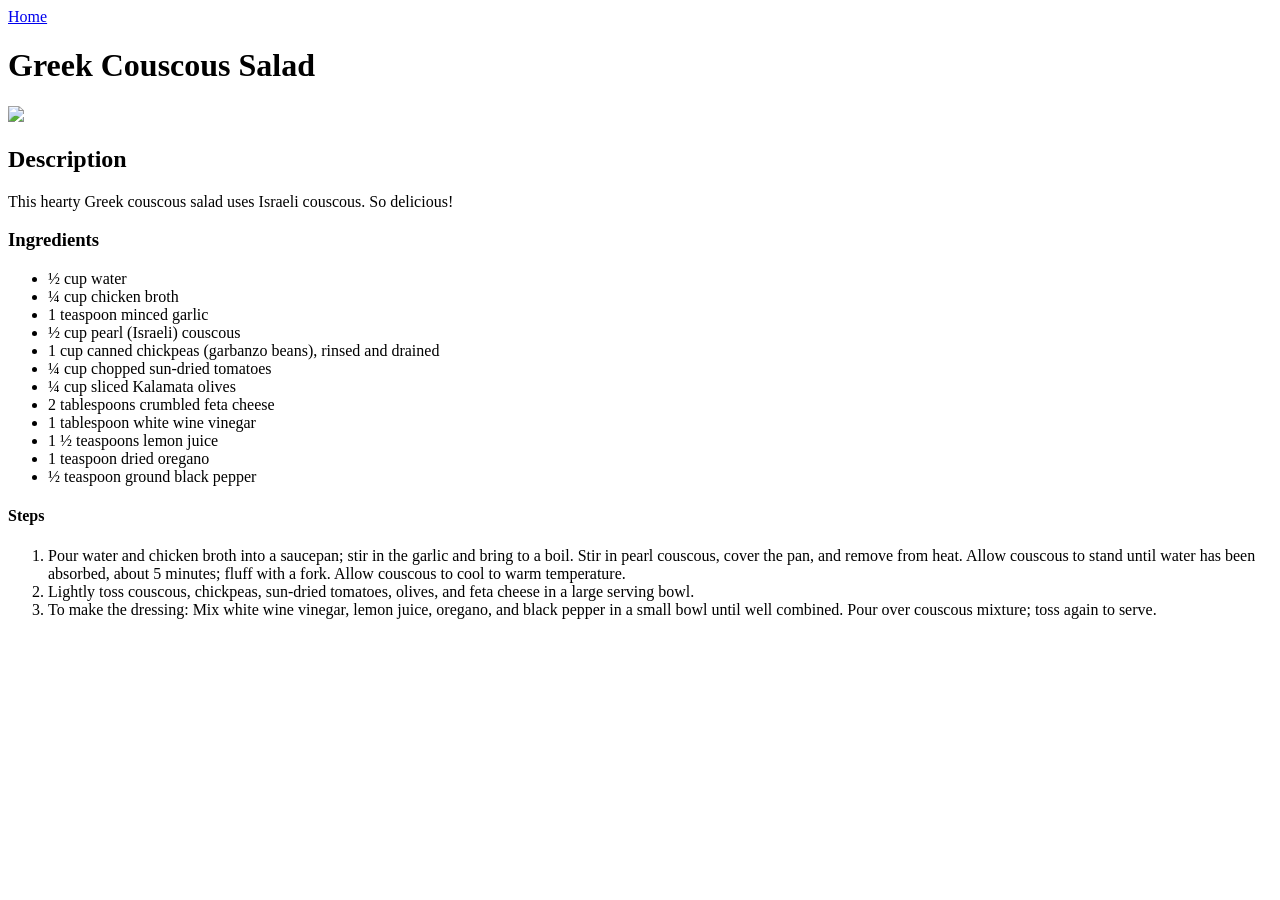
==== recipes/couscous.html @ 44ea8a43 "Add recipes" ====
<!DOCTYPE html>
<html lang="en">
    <head>
        <meta charset="utf-8">
        <meta name="viewport" content="width=device-width, initial-scale=1.0">
    </head>
    <body>
        <a href="../index.html">Home</a>
        <h1>Greek Couscous Salad</h1>
        <img src="https://www.allrecipes.com/thmb/AOLcvbTTyeZWSAIymXNw6KzHS_0=/750x0/filters:no_upscale():max_bytes(150000):strip_icc():format(webp)/1389405-19d4e5ab57bb43c6a023b8a3b9b267b3.jpg">
        <h2>Description</h2>
        <p>This hearty Greek couscous salad uses Israeli couscous. So delicious!</p>
        <h3>Ingredients</h3>
        <ul>
            <li>½ cup water</li>
            <li>¼ cup chicken broth</li>
            <li>1 teaspoon minced garlic</li>
            <li>½ cup pearl (Israeli) couscous</li>
            <li>1 cup canned chickpeas (garbanzo beans), rinsed and drained</li>
            <li>¼ cup chopped sun-dried tomatoes</li>
            <li>¼ cup sliced Kalamata olives</li>
            <li>2 tablespoons crumbled feta cheese</li>
            <li>1 tablespoon white wine vinegar</li>
            <li>1 ½ teaspoons lemon juice</li>
            <li>1 teaspoon dried oregano</li>
            <li>½ teaspoon ground black pepper</li>
        </ul>

        <h4>Steps</h4>
        <ol>
            <li>Pour water and chicken broth into a saucepan; stir in the garlic and bring to a boil. Stir in pearl couscous, cover the pan, and remove from heat. Allow couscous to stand until water has been absorbed, about 5 minutes; fluff with a fork. Allow couscous to cool to warm temperature.</li>
            <li>Lightly toss couscous, chickpeas, sun-dried tomatoes, olives, and feta cheese in a large serving bowl.</li>
            <li>To make the dressing: Mix white wine vinegar, lemon juice, oregano, and black pepper in a small bowl until well combined. Pour over couscous mixture; toss again to serve.</li>
        </ol>
    </body>
</html>
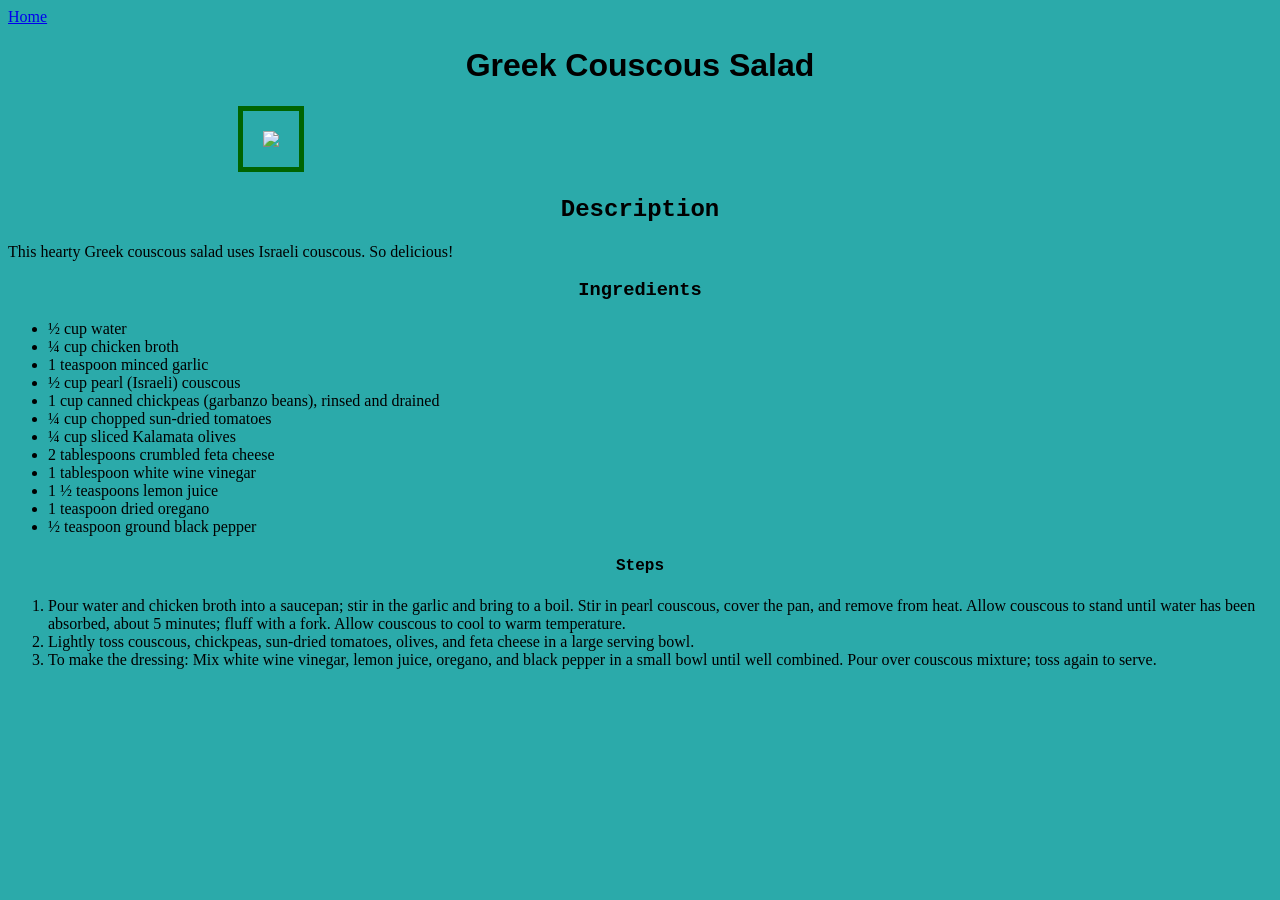
==== commit 310fdff6: "Finish other pages" ====
--- a/recipes/couscous.html
+++ b/recipes/couscous.html
@@ -3,11 +3,12 @@
     <head>
         <meta charset="utf-8">
         <meta name="viewport" content="width=device-width, initial-scale=1.0">
+        <link rel="stylesheet" href="../styles.css">
     </head>
     <body>
         <a href="../index.html">Home</a>
         <h1>Greek Couscous Salad</h1>
-        <img src="https://www.allrecipes.com/thmb/AOLcvbTTyeZWSAIymXNw6KzHS_0=/750x0/filters:no_upscale():max_bytes(150000):strip_icc():format(webp)/1389405-19d4e5ab57bb43c6a023b8a3b9b267b3.jpg">
+        <img id="couscous" src="https://www.allrecipes.com/thmb/AOLcvbTTyeZWSAIymXNw6KzHS_0=/750x0/filters:no_upscale():max_bytes(150000):strip_icc():format(webp)/1389405-19d4e5ab57bb43c6a023b8a3b9b267b3.jpg">
         <h2>Description</h2>
         <p>This hearty Greek couscous salad uses Israeli couscous. So delicious!</p>
         <h3>Ingredients</h3>
--- a/styles.css
+++ b/styles.css
@@ -0,0 +1,43 @@
+body{
+    background-color: rgb(43, 170, 170);
+}
+
+h1{
+    font-family: Georgia, sans-serif;
+    text-align: center;
+}
+
+h2, h3, h4{
+    font-family: "Courier New", sans-serif;
+    font-weight: 800;
+    text-align: center;
+}
+
+ul, ol{
+    font-family: "Times New Roman", sans-serif;
+    
+}
+
+#lasagna{
+    width: 400px;
+    height: auto;
+    margin-left: 230px;
+    padding: 20px;
+    border: 5px solid darkgreen;
+}
+
+#couscous{
+    width: 400px;
+    height: auto;
+    margin-left: 230px;
+    padding: 20px;
+    border: 5px solid darkgreen;
+}
+
+#salmonbowl{
+    width: 400px;
+    height: auto;
+    margin-left: 230px;
+    padding: 20px;
+    border: 5px solid darkgreen;
+}
